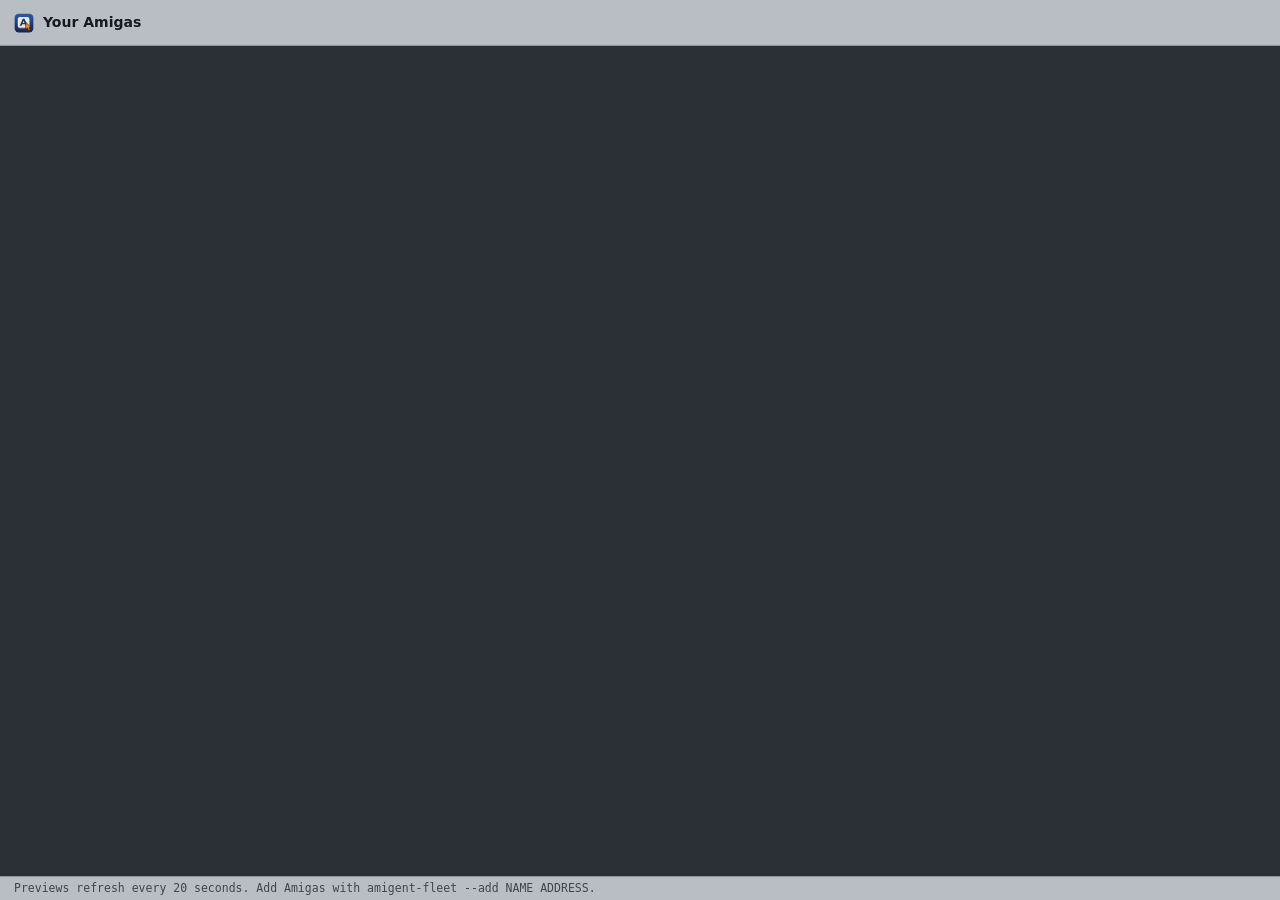
==== src/amigent/web/fleet.html @ 2dad3687 "Fleet overview for several Amigas; packed colour regions amigent-fleet keeps a list of Amigas and sh" ====
<!doctype html>
<html lang="en">
<head>
<meta charset="utf-8">
<meta name="viewport" content="width=device-width, initial-scale=1">
<meta name="color-scheme" content="light">
<title>Amigent</title>
<link rel="icon" type="image/svg+xml" href="icon.svg">
<link rel="stylesheet" href="viewer.css">
</head>
<body class="fleet">
<header id="bar">
  <div class="title">
    <img src="icon.svg" alt="" width="20" height="20">
    <b data-i18n="fleet_title">Your Amigas</b>
  </div>
  <div class="actions"><span id="summary" class="state"></span></div>
</header>
<main id="tiles" aria-live="polite"></main>
<footer id="status"><span data-i18n="fleet_hint">Previews refresh every 20 seconds. Add Amigas with amigent-fleet --add NAME ADDRESS.</span></footer>
<script src="fleet.js"></script>
</body>
</html>
---- src/amigent/web/viewer.css ----
/* Workbench grey around a dimmed stage: the frame is calm and mid-toned, the
   Amiga's screen stays the brightest, most colourful thing in the window. */
:root {
  --stage: #2b2f36;       /* behind the screen */
  --chrome: #b9bec5;      /* toolbar and status bar */
  --panel-bg: #c5c9ce;    /* keyboard panel and dialogs */
  --control: #dde0e4;     /* buttons */
  --control-hover: #e9ebee;
  --line: #8d939b;        /* borders, 2.3:1 on the panel */
  --text: #16191d;        /* 10.6:1 on the panel, 9.4:1 on the chrome */
  --muted: #3f454e;       /* 5.8:1 on the panel */
  --accent: #ff8a1f;      /* primary action and lit LEDs only */
  --on-accent: #1a0d00;   /* 8.1:1 on accent */
  --focus: #1d5fd0;
  --ok: #1e8a4c;
  --bad: #c62f28;
  --keycap-top: #f1ece0;  /* A1200 beige */
  --keycap-bottom: #e2dbcb;
  --keycap-edge: #9d9585;
  --fkey-top: #dcd5c5;
  --fkey-bottom: #cbc3b1;
  --led-off: #8a8f96;
  --radius: 7px;
  --panel: 316px;
  color-scheme: light;
}

* { box-sizing: border-box; }

html, body {
  margin: 0;
  height: 100%;
  background: var(--stage);
  color: var(--text);
  font: 13px/1.35 "Segoe UI Variable Text", "Segoe UI", system-ui, -apple-system, sans-serif;
  overflow: hidden;
}

body { display: grid; grid-template-rows: auto 1fr auto; }

svg { width: 18px; height: 18px; fill: none; stroke: currentColor; stroke-width: 1.6; stroke-linecap: round; stroke-linejoin: round; flex: none; }

/* toolbar */

#bar {
  display: flex;
  align-items: center;
  gap: 16px;
  height: 46px;
  padding: 0 10px 0 14px;
  background: var(--chrome);
  border-bottom: 1px solid var(--line);
}

.title { display: flex; align-items: center; gap: 9px; min-width: 0; }
.title b { font-size: 14px; font-weight: 600; }

.state {
  display: inline-flex;
  align-items: center;
  gap: 6px;
  min-width: 0;
  color: var(--muted);
  font-size: 12px;
  white-space: nowrap;
  overflow: hidden;
  text-overflow: ellipsis;
}

.state i { width: 8px; height: 8px; border-radius: 50%; background: var(--led-off); flex: none; }
.state.ok i { background: var(--ok); }
.state.bad i { background: var(--bad); }
.state.bad { color: #7d1712; }

.actions { display: flex; gap: 8px; margin-left: auto; }
.screens {
  font: inherit;
  max-width: 260px;
  min-height: 30px;
  color: var(--text);
  background: var(--control);
  border: 1px solid var(--line);
  border-radius: var(--radius);
  padding: 4px 8px;
}
.screens:focus-visible { outline: 2px solid var(--focus); outline-offset: 2px; }
.wide-row { grid-column: 1 / -1; }
#rel-mouse { padding-left: 18px; }
#rel-mouse::before { top: 50%; margin-top: -1.5px; }
.tools { display: flex; align-items: center; gap: 2px; }
.sep { width: 1px; height: 20px; margin: 0 6px; background: var(--line); }

/* buttons */

button {
  font: inherit;
  color: var(--text);
  background: var(--control);
  border: 1px solid var(--line);
  border-radius: var(--radius);
  min-height: 30px;
  padding: 5px 10px;
  cursor: pointer;
  line-height: 1.2;
  display: inline-flex;
  align-items: center;
  justify-content: center;
  gap: 7px;
}

button:hover { background: var(--control-hover); }
button:focus-visible { outline: 2px solid var(--focus); outline-offset: 2px; }

button.primary { background: var(--accent); border-color: var(--accent); color: var(--on-accent); font-weight: 600; }
button.primary:hover { background: #ff9d47; }
button.destructive { background: var(--bad); border-color: var(--bad); color: #fff; font-weight: 600; }

button.icon {
  width: 32px;
  height: 32px;
  min-height: 0;
  padding: 0;
  background: transparent;
  border-color: transparent;
  color: var(--muted);
}

button.icon:hover { background: var(--control); border-color: var(--line); color: var(--text); }
button.icon[aria-pressed="true"] { background: var(--control); border-color: var(--line); color: var(--text); }

/* screen */

#body { display: flex; min-height: 0; }

#stage {
  position: relative;
  flex: 1;
  min-width: 0;
  display: grid;
  place-items: center;
  overflow: hidden;
}

#stage.actual { overflow: auto; place-items: start; }

#screen { display: block; outline: none; background: #000; touch-action: none; }
#screen.sharp { image-rendering: pixelated; }
#screen:focus-visible { box-shadow: 0 0 0 2px var(--focus); }

.overlay {
  position: absolute;
  inset: 0;
  display: none;
  flex-direction: column;
  align-items: center;
  justify-content: center;
  gap: 14px;
  padding: 24px;
  background: rgba(43, 47, 54, .86);
  color: #e9edf2;
  font-size: 14px;
  text-align: center;
}

.overlay.show { display: flex; }
.drop { margin: 14px; border: 2px dashed var(--accent); border-radius: 12px; color: #fff; font-size: 16px; }

.spinner {
  width: 28px;
  height: 28px;
  border-radius: 50%;
  border: 3px solid #4a505a;
  border-top-color: #e9edf2;
  animation: spin .9s linear infinite;
}

@keyframes spin { to { transform: rotate(360deg); } }

/* panel: a slice of the Amiga's keyboard */

#panel {
  width: var(--panel);
  flex: none;
  overflow-y: auto;
  padding: 6px 14px 16px;
  background: var(--panel-bg);
  border-left: 1px solid var(--line);
}

body.no-panel #panel { display: none; }

section { padding-top: 14px; }

h2 { margin: 0 0 8px; font-size: 12px; font-weight: 600; color: var(--muted); }

.grid { display: grid; gap: 6px; }
.two { grid-template-columns: repeat(2, 1fr); }
.three { grid-template-columns: repeat(3, 1fr); }
.shell { grid-template-columns: 1fr .75fr 1.25fr; }
.mouse { grid-template-columns: 1.45fr 1fr; }

.keys { display: grid; grid-template-columns: repeat(5, 1fr); gap: 6px; }
.keys + .keys { margin-top: 6px; }
.keys .wide { grid-column: span 1; }

.key {
  position: relative;
  min-height: 34px;
  padding: 4px 2px 6px;
  font-size: 12px;
  font-weight: 600;
  letter-spacing: .2px;
  background: linear-gradient(var(--keycap-top), var(--keycap-bottom));
  border: 1px solid #a99f8c;
  border-radius: 6px;
  box-shadow: 0 2px 0 var(--keycap-edge), inset 0 1px 0 rgba(255, 255, 255, .7);
}

.key:hover { background: linear-gradient(#f8f4ea, #e9e3d4); }
.key:active { transform: translateY(2px); box-shadow: 0 0 0 var(--keycap-edge); }
.key.f { background: linear-gradient(var(--fkey-top), var(--fkey-bottom)); }
.key .a { width: 16px; height: 16px; }

/* LEDs: on, off and locked differ in shape, not only in colour */
.led { position: relative; }
.led::before {
  content: "";
  position: absolute;
  top: 5px;
  left: 6px;
  width: 6px;
  height: 3px;
  border-radius: 2px;
  background: var(--led-off);
}
.led[aria-pressed="true"]::before { background: #ff6a00; box-shadow: 0 0 5px rgba(255, 106, 0, .9); }
.led.locked::before { width: 14px; }
.led[aria-pressed="true"] { border-color: #b4621a; }
#hold-right { padding-left: 18px; }
#hold-right::before { top: 50%; margin-top: -1.5px; }

.segmented { display: grid; grid-template-columns: 1fr 1.5fr; }
.segmented button { border-radius: 0; }
.segmented button:first-child { border-radius: var(--radius) 0 0 var(--radius); }
.segmented button:last-child { border-radius: 0 var(--radius) var(--radius) 0; border-left: 0; }
.segmented button[aria-checked="true"] { background: #fff; border-color: var(--line); font-weight: 600; }
.segmented button[aria-checked="true"]::before { content: "●"; font-size: 8px; color: #d96800; }

/* status bar: nothing here is needed to work */

#status {
  display: flex;
  gap: 18px;
  height: 24px;
  align-items: center;
  padding: 0 14px;
  background: var(--chrome);
  border-top: 1px solid var(--line);
  color: var(--muted);
  font: 11.5px/1 ui-monospace, "Cascadia Mono", Consolas, monospace;
}

#st-version { margin-left: auto; }

/* transfers float over the screen */

#uploads {
  position: absolute;
  right: 14px;
  bottom: 14px;
  width: 280px;
  display: flex;
  flex-direction: column;
  gap: 8px;
}

.upload {
  padding: 9px 11px;
  border-radius: 10px;
  background: rgba(221, 224, 228, .97);
  border: 1px solid var(--line);
  box-shadow: 0 10px 30px rgba(0, 0, 0, .35);
  font-size: 12px;
}

.upload .name { display: flex; justify-content: space-between; gap: 8px; }
.upload .name b { overflow: hidden; text-overflow: ellipsis; white-space: nowrap; font-weight: 500; }
.upload .name span { color: var(--muted); flex: none; }
.bar { height: 4px; margin-top: 7px; background: #b3b8bf; border-radius: 4px; overflow: hidden; }
.bar i { display: block; height: 100%; width: 0; background: var(--accent); transition: width .2s; }
.upload.done .bar i { background: var(--ok); }
.upload.failed .bar i { background: var(--bad); width: 100%; }

/* dialogs */

dialog {
  width: min(520px, calc(100vw - 32px));
  max-height: calc(100vh - 32px);
  padding: 0;
  color: var(--text);
  background: var(--panel-bg);
  border: 1px solid var(--line);
  border-radius: 12px;
  box-shadow: 0 24px 80px rgba(0, 0, 0, .45);
}

dialog::backdrop { background: rgba(20, 22, 26, .5); }
dialog form { padding: 18px 20px; display: flex; flex-direction: column; gap: 10px; }
dialog h3 { margin: 0; font-size: 15px; font-weight: 600; }
dialog p { margin: 0; color: var(--muted); }
dialog label { font-size: 12px; color: var(--muted); }

textarea, input {
  font: 13px/1.4 ui-monospace, "Cascadia Mono", Consolas, monospace;
  color: var(--text);
  background: #f4f5f7;
  border: 1px solid var(--line);
  border-radius: var(--radius);
  padding: 7px 9px;
  width: 100%;
}

textarea { resize: vertical; }
textarea:focus, input:focus { outline: 2px solid var(--focus); outline-offset: 0; border-color: transparent; }

#send-files { margin: 0; padding: 0; list-style: none; max-height: 92px; overflow: auto; }
#send-files li { display: flex; justify-content: space-between; gap: 12px; padding: 2px 0; }
#send-files li span { color: var(--muted); flex: none; }

.chips { display: flex; flex-wrap: wrap; gap: 6px; }
.chips button { min-height: 26px; padding: 2px 10px; border-radius: 99px; font-size: 12px; }
.chips button[aria-current="true"] { border-color: #d96800; background: #fff; }

.browser { border: 1px solid var(--line); border-radius: var(--radius); background: #f4f5f7; }
#folders { list-style: none; margin: 0; padding: 4px; height: 180px; overflow: auto; }
#folders li { padding: 5px 8px; border-radius: 5px; cursor: pointer; display: flex; gap: 8px; }
#folders li:hover, #folders li:focus-visible { background: #dfe3e8; outline: none; }
#folders li::before { content: "▸"; color: var(--muted); }
#folders li.up::before { content: "↰"; }
#folders li.note { color: var(--muted); cursor: default; }
#folders li.note::before { content: ""; }

.buttons { display: flex; justify-content: flex-end; gap: 8px; margin-top: 6px; }
.buttons button { min-width: 96px; }

.about .about-head { display: flex; align-items: center; gap: 16px; }
.about h3 { font-size: 20px; }
.about h4 { margin: 4px 0 0; font-size: 12px; font-weight: 600; color: var(--muted); }
.about dl { display: grid; grid-template-columns: auto 1fr; gap: 4px 14px; margin: 0; }
.about dt { color: var(--muted); }
.about dd { margin: 0; }
.about #about-volumes { display: grid; gap: 1px; }
.about .vol { display: flex; justify-content: space-between; gap: 12px; }
.about .vol span { color: var(--muted); }
.about select {
  font: inherit;
  color: var(--text);
  background: var(--control);
  border: 1px solid var(--line);
  border-radius: 6px;
  padding: 3px 6px;
}
.about select:focus-visible { outline: 2px solid var(--focus); outline-offset: 1px; }
.about .tips { margin: 0; padding-left: 18px; color: var(--text); }
.about .tips li { margin: 2px 0; }
.about .buttons { align-items: center; }
.about .links { margin-right: auto; display: flex; gap: 16px; }
.about .link { color: #174ea6; text-decoration: none; font-weight: 500; }
.about .link:hover { text-decoration: underline; }
.about .link:focus-visible { outline: 2px solid var(--focus); outline-offset: 2px; border-radius: 3px; }

/* toasts */

#toasts {
  position: fixed;
  left: 50%;
  bottom: 40px;
  transform: translateX(-50%);
  display: flex;
  flex-direction: column;
  gap: 8px;
  pointer-events: none;
  z-index: 10;
}

.toast {
  padding: 8px 16px;
  border-radius: 99px;
  background: rgba(233, 235, 238, .98);
  border: 1px solid var(--line);
  box-shadow: 0 8px 30px rgba(0, 0, 0, .35);
  animation: rise .18s ease-out;
}

.toast.bad { border-color: var(--bad); color: #7d1712; }

@keyframes rise { from { opacity: 0; transform: translateY(6px); } }

@media (prefers-reduced-motion: reduce) {
  *, *::before { animation-duration: 0s !important; transition: none !important; }
  .spinner { animation: none; }
}

@media (max-width: 900px) {
  .actions span { display: none; }
  #bar { gap: 8px; }
}

/* fleet overview */

body.fleet { display: grid; grid-template-rows: auto 1fr auto; }
body.fleet #tiles {
  overflow: auto;
  padding: 20px;
  display: grid;
  grid-template-columns: repeat(auto-fill, minmax(300px, 1fr));
  gap: 18px;
  align-content: start;
}
.tile {
  display: flex;
  flex-direction: column;
  align-items: stretch;
  gap: 0;
  padding: 0;
  text-align: left;
  background: var(--panel-bg);
  border-radius: 12px;
  overflow: hidden;
  box-shadow: 0 6px 18px rgba(0, 0, 0, .25);
}
.tile:hover { background: var(--control-hover); }
.tile .shot { aspect-ratio: 16 / 9; background: var(--stage); display: grid; place-items: center; }
.tile .shot img { width: 100%; height: 100%; object-fit: contain; }
.tile .shot img:not([src]) { display: none; }
.tile .meta { display: grid; gap: 4px; padding: 10px 12px 12px; }
.tile .meta b { font-size: 14px; }
.tile .meta small { color: var(--muted); }
.tile.offline .shot img { filter: grayscale(1) opacity(.5); }
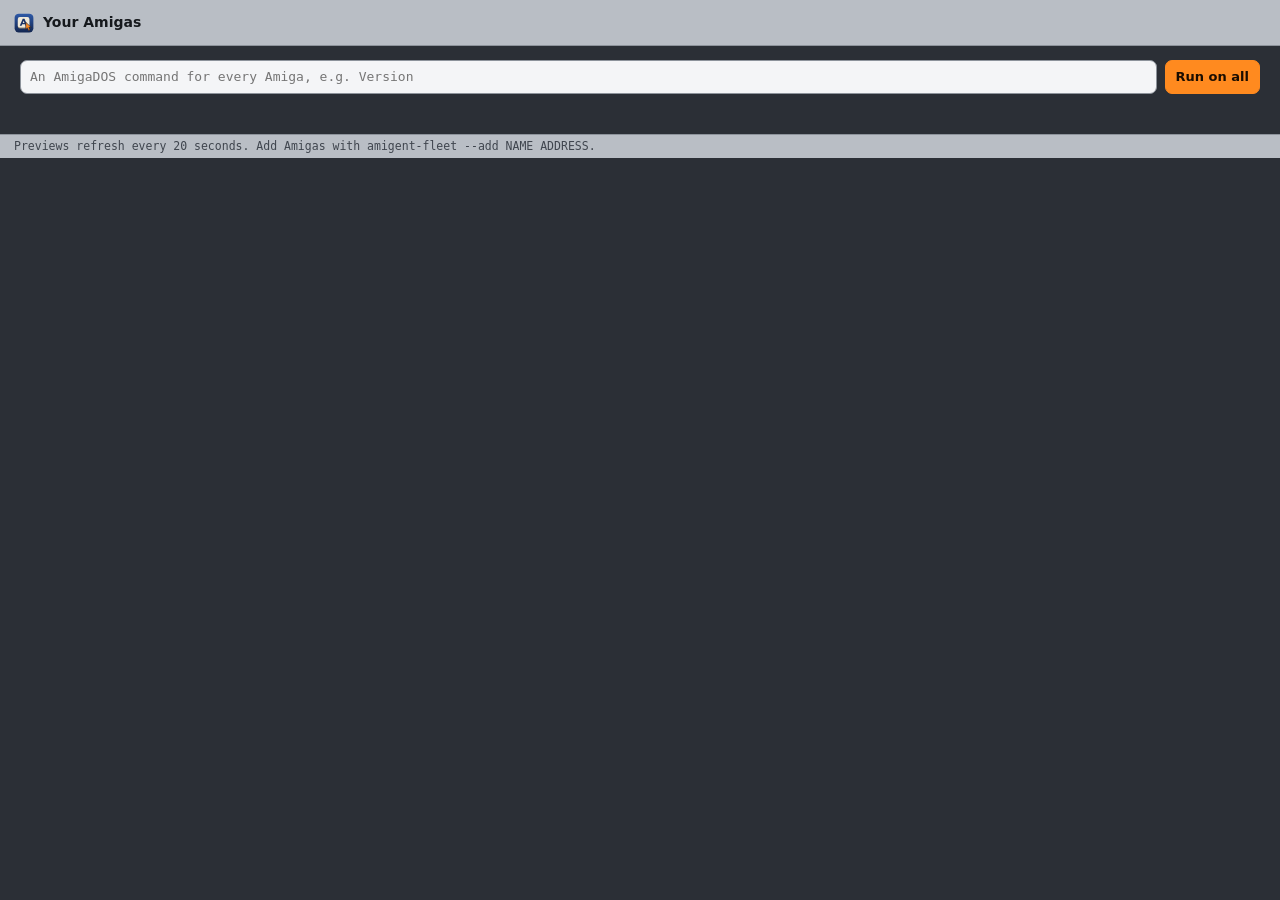
==== commit ab57c346: "Fleet: one command for every Amiga, details per tile, restart with the disks written first" ====
--- a/src/amigent/web/fleet.html
+++ b/src/amigent/web/fleet.html
@@ -7,6 +7,7 @@
 <title>Amigent</title>
 <link rel="icon" type="image/svg+xml" href="icon.svg">
 <link rel="stylesheet" href="viewer.css">
+<link rel="stylesheet" href="fleet.css">
 </head>
 <body class="fleet">
 <header id="bar">
@@ -16,6 +17,11 @@
   </div>
   <div class="actions"><span id="summary" class="state"></span></div>
 </header>
+<form id="run" class="runbar">
+  <input id="command" autocomplete="off" spellcheck="false" data-i18n-placeholder="fleet_run_placeholder" placeholder="An AmigaDOS command for every Amiga, e.g. Version">
+  <button id="run-go" class="primary" data-i18n="fleet_run">Run on all</button>
+</form>
+<section id="results" aria-live="polite" hidden></section>
 <main id="tiles" aria-live="polite"></main>
 <footer id="status"><span data-i18n="fleet_hint">Previews refresh every 20 seconds. Add Amigas with amigent-fleet --add NAME ADDRESS.</span></footer>
 <script src="fleet.js"></script>
--- a/src/amigent/web/viewer.css
+++ b/src/amigent/web/viewer.css
@@ -163,6 +163,11 @@
 }
 
 .overlay.show { display: flex; }
+.find { display: flex; flex-direction: column; align-items: center; gap: 10px; max-width: 420px; }
+.find[hidden] { display: none; }
+.find p { margin: 0; color: #c4cad3; }
+.find-row { display: flex; gap: 8px; width: 100%; }
+.find-row input { flex: 1; min-width: 0; }
 .drop { margin: 14px; border: 2px dashed var(--accent); border-radius: 12px; color: #fff; font-size: 16px; }
 
 .spinner {
@@ -339,6 +344,10 @@
 #folders li.up::before { content: "↰"; }
 #folders li.note { color: var(--muted); cursor: default; }
 #folders li.note::before { content: ""; }
+#folders li.file::before { content: "↓"; }
+#folders li.file span { margin-left: auto; color: var(--muted); font-variant-numeric: tabular-nums; }
+
+[hidden] { display: none !important; }
 
 .buttons { display: flex; justify-content: flex-end; gap: 8px; margin-top: 6px; }
 .buttons button { min-width: 96px; }
--- a/src/amigent/web/fleet.css
+++ b/src/amigent/web/fleet.css
@@ -0,0 +1,22 @@
+/* the fleet's own bits; tiles and colours come from viewer.css */
+
+body.fleet { grid-template-rows: auto auto auto 1fr auto; }
+
+.runbar { display: flex; gap: 8px; padding: 14px 20px 0; }
+.runbar input { flex: 1; min-width: 0; font-family: var(--mono, monospace); }
+
+#results { margin: 12px 20px 0; display: grid; gap: 8px; max-height: 40vh; overflow: auto; }
+#results article { background: var(--panel-bg); border-radius: 10px; padding: 8px 12px; }
+#results header { display: flex; gap: 10px; align-items: baseline; font-size: 13px; }
+#results header .rc { color: var(--muted); font-variant-numeric: tabular-nums; }
+#results article.bad header .rc { color: #b3261e; }
+#results pre { margin: 6px 0 0; white-space: pre-wrap; font-size: 12px; max-height: 12em; overflow: auto; }
+
+.tile { cursor: default; }
+.tile .open { all: unset; cursor: pointer; display: block; }
+.tile .open:focus-visible { outline: 2px solid #d96800; outline-offset: -2px; }
+.tile .tools { display: flex; gap: 6px; padding: 0 12px 12px; }
+.tile .tools button { min-height: 26px; padding: 2px 10px; font-size: 12px; }
+.tile dl { display: grid; grid-template-columns: auto 1fr; gap: 2px 10px; margin: 0; padding: 0 12px 12px; font-size: 12px; }
+.tile dt { color: var(--muted); }
+.tile dd { margin: 0; }
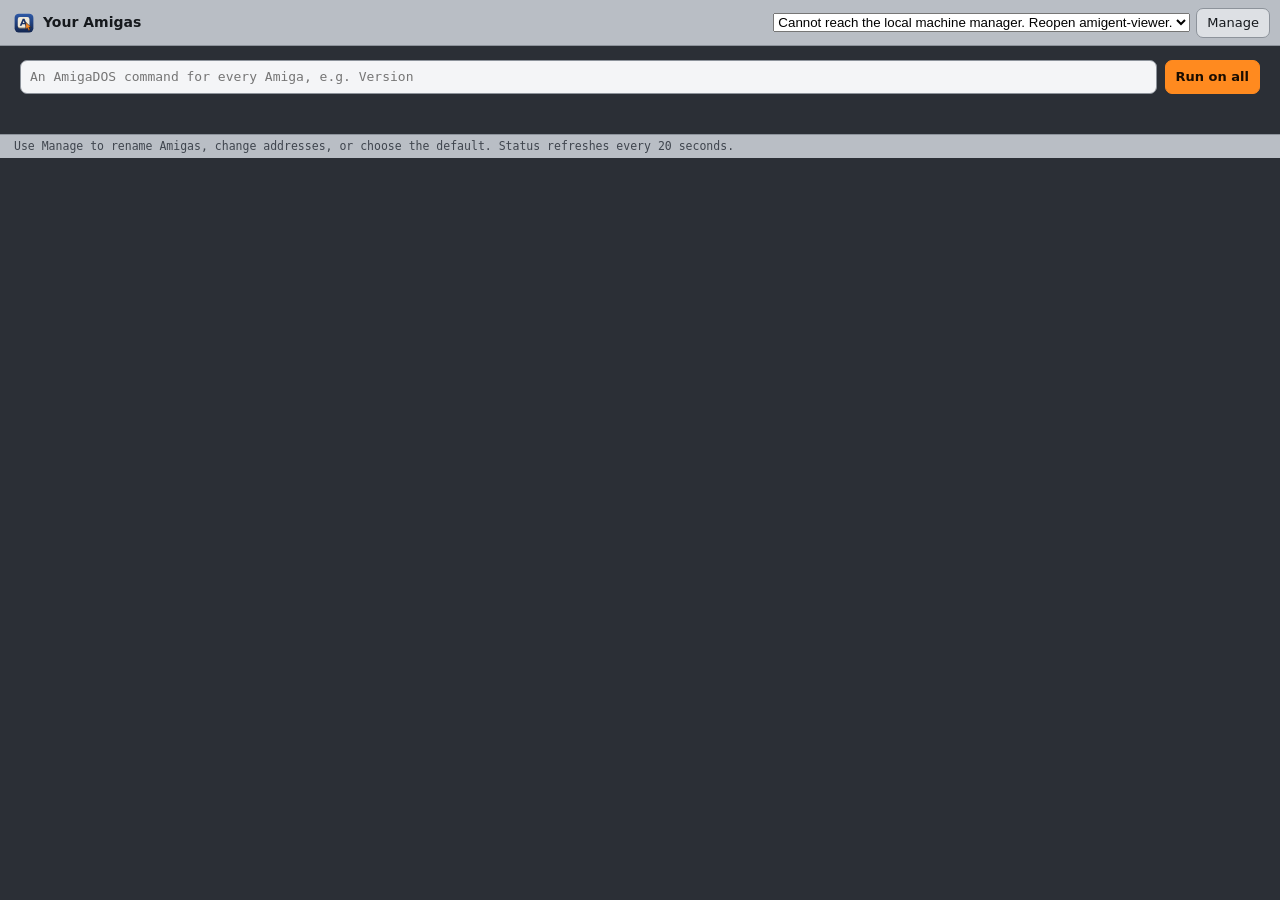
==== commit c3c628f6: "Merge 1bc115c132bd2f1892f5fe75a1fd96f6ed72a4aa into f6aab1d4953c1d83be2f71e73faef6fa5dc236ff" ====
--- a/src/amigent/web/fleet.html
+++ b/src/amigent/web/fleet.html
@@ -7,6 +7,7 @@
 <title>Amigent</title>
 <link rel="icon" type="image/svg+xml" href="icon.svg">
 <link rel="stylesheet" href="viewer.css">
+<link rel="stylesheet" href="machines.css">
 <link rel="stylesheet" href="fleet.css">
 </head>
 <body class="fleet">
@@ -25,5 +26,6 @@
 <main id="tiles" aria-live="polite"></main>
 <footer id="status"><span data-i18n="fleet_hint">Previews refresh every 20 seconds. Add Amigas with amigent-fleet --add NAME ADDRESS.</span></footer>
 <script src="fleet.js"></script>
+<script src="machines.js"></script>
 </body>
 </html>
--- a/src/amigent/web/viewer.css
+++ b/src/amigent/web/viewer.css
@@ -296,6 +296,27 @@
 .upload.done .bar i { background: var(--ok); }
 .upload.failed .bar i { background: var(--bad); width: 100%; }
 
+/* picture paused on the Amiga: a note over the last picture, input stays live */
+
+.paused {
+  position: absolute;
+  left: 50%;
+  top: 14px;
+  transform: translateX(-50%);
+  display: flex;
+  align-items: center;
+  gap: 12px;
+  padding: 6px 6px 6px 16px;
+  border-radius: 99px;
+  background: rgba(233, 235, 238, .98);
+  border: 1px solid var(--line);
+  box-shadow: 0 8px 30px rgba(0, 0, 0, .35);
+  white-space: nowrap;
+}
+
+.paused[hidden] { display: none; }
+.hint { margin: 0 0 8px; font-size: 12px; color: var(--muted); }
+
 /* dialogs */
 
 dialog {
--- a/src/amigent/web/machines.css
+++ b/src/amigent/web/machines.css
@@ -0,0 +1,27 @@
+.machine-switcher { display: flex; gap: 6px; align-items: center; margin-left: auto; }
+.machine-switcher select { max-width: min(34vw, 420px); min-width: 120px; }
+.machine-dialog { width: min(800px, calc(100vw - 32px)); max-height: calc(100vh - 40px); padding: 20px; border: 1px solid #bbb; border-radius: 14px; background: var(--panel-bg, #fff); color: var(--fg, #222); }
+.machine-dialog::backdrop { background: #0008; }
+.machine-dialog header { display: flex; align-items: center; justify-content: space-between; gap: 20px; }
+.machine-dialog h2 { margin: 0; font-size: 21px; }
+.machine-dialog h3 { margin-top: 8px; }
+.machine-list { display: grid; gap: 12px; margin: 20px 0; }
+.machine-row { padding: 14px; border: 1px solid #bbb; border-radius: 8px; }
+.machine-row strong, .machine-row .address { display: block; margin-bottom: 5px; overflow-wrap: anywhere; }
+.machine-row .address { color: var(--muted, #555); font-family: monospace; }
+.machine-row .connection { font-size: 13px; }
+.machine-row .online { color: #237336; }
+.machine-row .offline { color: #735c23; }
+.machine-actions { display: flex; gap: 6px; flex-wrap: wrap; margin-top: 12px; }
+.machine-actions button { font-size: 13px; }
+.machine-error, .machine-row .conflict { color: #a52218; white-space: pre-wrap; }
+.machine-connect { border-top: 1px solid #bbb; padding-top: 16px; }
+.machine-connect div { display: flex; gap: 8px; margin: 8px 0; }
+.machine-connect input { flex: 1; min-width: 0; }
+.machine-connect small { display: block; color: var(--muted, #555); }
+.machine-editor { margin-top: 20px; }
+.machine-editor label { display: block; margin-bottom: 8px; }
+.machine-editor input { width: 100%; box-sizing: border-box; }
+.machine-editor > div { display: flex; justify-content: flex-end; gap: 8px; }
+.machine-dialog [hidden] { display: none !important; }
+@media (max-width: 1000px) { #bar { flex-wrap: wrap; height: auto; } .machine-switcher { width: 100%; } .machine-switcher select { flex: 1; max-width: none; } }
--- a/src/amigent/web/fleet.css
+++ b/src/amigent/web/fleet.css
@@ -1,4 +1,4 @@
-/* the fleet's own bits; tiles and colours come from viewer.css */
+/* the fleet's own bitplanes; tiles and palette come from viewer.css */
 
 body.fleet { grid-template-rows: auto auto auto 1fr auto; }
 
